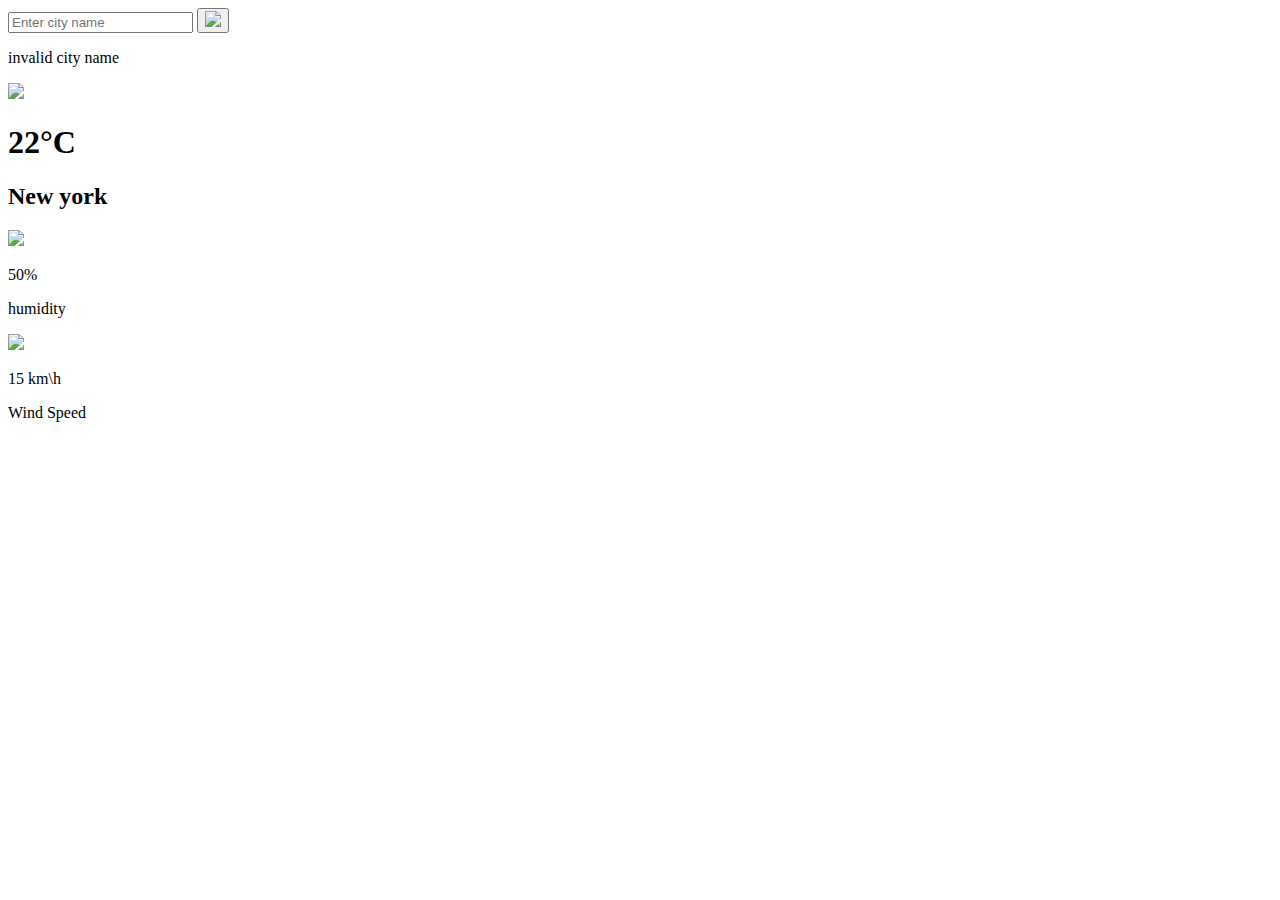
==== index.html @ 82dd0f61 "change file name" ====
<!DOCTYPE html>
<html lang="en">
<head>
    <meta charset="UTF-8">
    <meta name="viewport" content="width=device-width, initial-scale=1.0">
    <link rel="stylesheet" href="../css_java/weather.css">
    <title>Weather</title>
</head>
<body>
    <div class="card">
        <div class="search">
            <input type="text" placeholder="Enter city name" spellcheck="false">
            <button><img src="../images/search.png"></button>
        </div>
        <div class="error">
            <p>invalid city name</p>
        </div>
        <div class="weather">
            <img src="../images/rain.png" class="weather-icon">
            <h1 class="temp">22°C</h1>
            <h2 class="city">New york</h2>
            <div class="details">
                <div class="col">
                    <img src="../images/humidity.png">
                    <div>
                        <p class="humidity">50%</p>
                        <p>humidity</p>
                    </div>
                </div>
                <div class="col">
                    <img src="../images/wind.png">
                    <div>
                        <p class="wind">15 km\h</p>
                        <p>Wind Speed</p>
                    </div>
                </div>
            </div>
        </div>
    </div>
</body>

<script src="../java_script/weather.js"></script>
</html>
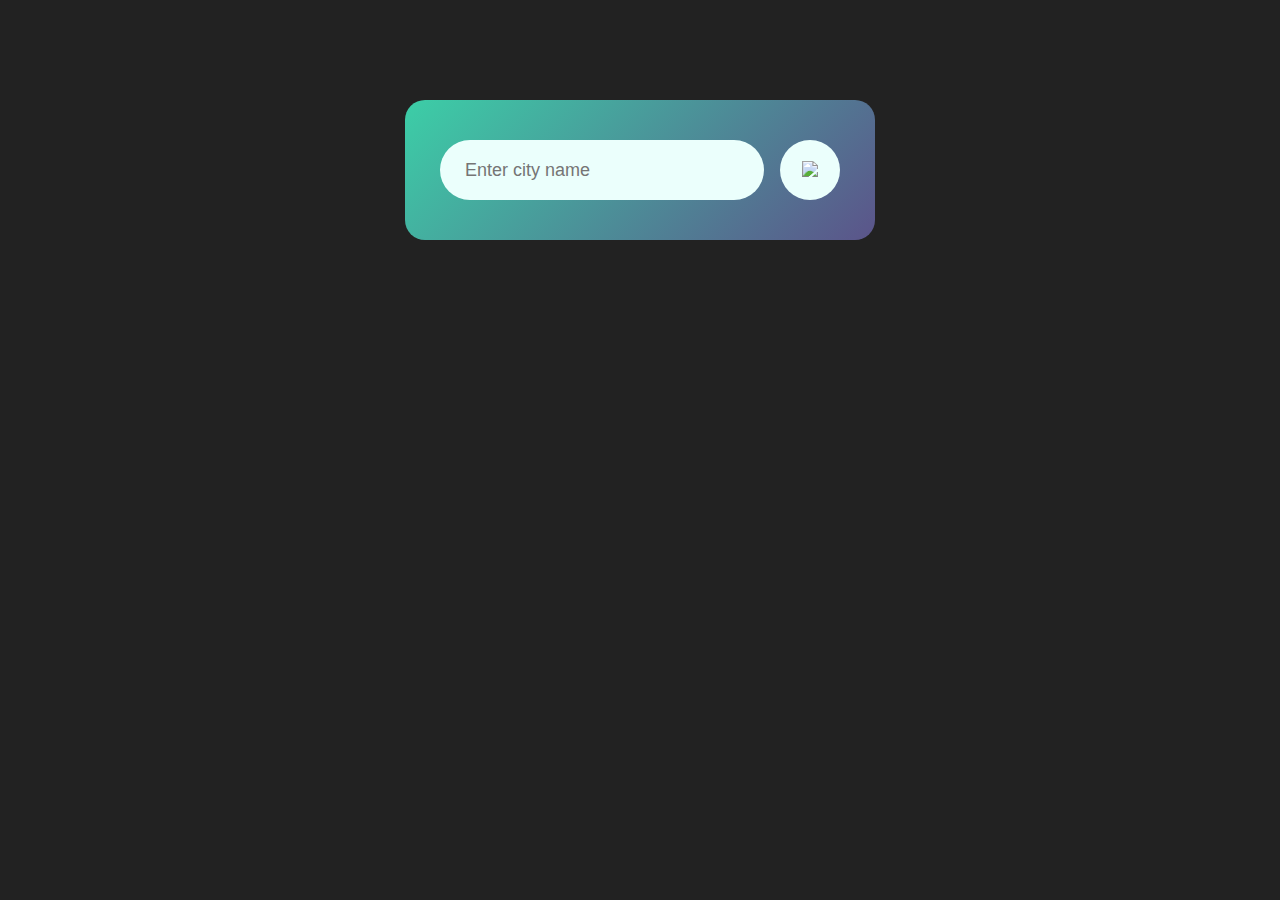
==== commit 836cd069: "change file path" ====
--- a/index.html
+++ b/index.html
@@ -3,7 +3,7 @@
 <head>
     <meta charset="UTF-8">
     <meta name="viewport" content="width=device-width, initial-scale=1.0">
-    <link rel="stylesheet" href="../css_java/weather.css">
+    <link rel="stylesheet" href="/weather.css">
     <title>Weather</title>
 </head>
 <body>
@@ -39,5 +39,5 @@
     </div>
 </body>
 
-<script src="../java_script/weather.js"></script>
+<script src="/weather.js"></script>
 </html>--- a/weather.css
+++ b/weather.css
@@ -0,0 +1,93 @@
+*{
+    margin: 0;
+    padding: 0;
+    font-family: 'Open Sans', sans-serif;
+    box-sizing: border-box;
+}
+body {
+    background-color: #222;
+}
+.card{
+    width: 90%;
+    max-width: 470px;
+    background: linear-gradient(135deg, #3ccea7 , #5b548a);
+    color: #fff;
+    margin: 100px auto 0;
+    border-radius: 20px;
+    padding: 40px 35px;
+    text-align: center;
+}
+.search{
+    width: 100%;
+    display: flex;
+    align-items: center;
+    justify-content: space-between;
+}
+.search input{
+    border: 0;
+    outline: 0;
+    background: #ebfffc;
+    color: #555;
+    padding: 10px 25px;
+    border-radius: 30px;
+    height: 60px;
+    font-size: 16px;
+    flex: 1;
+    margin-right: 16px;
+    font-size: 18px;
+}
+.search button{
+    border: 0;
+    outline: 0;
+    background: #ebfffc;
+    border-radius: 50%;
+    width: 60px;
+    height: 60px;
+    cursor: pointer;
+}
+.search button img{
+    width: 16px;
+}
+.weather-icon{
+    width: 170px;
+    margin-top: 30px;
+}
+.weather h1{
+    font-size: 80px;
+    font-weight: 500;
+}
+.weather h2{
+    font-size: 45px;
+    font-weight: 400;
+    margin-top: -10px;
+}
+.details{
+    display: flex;
+    align-items: center;
+    justify-content: space-between;
+    padding: 0 20px;
+    margin-top: 50px;
+}
+.col{
+    display: flex;
+    align-items: center;
+    text-align: left;
+}
+.col img{
+    width: 40px;
+    margin-right: 10px;
+}
+.humidity, .wind{
+    font-size: 28px;
+    margin-top: -6px;
+}
+.weather{
+    display: none;
+}
+.error{
+    text-align: left;
+    margin-left: 10px;
+    font-size: 14px;
+    margin-top: 10px;
+    display: none;
+}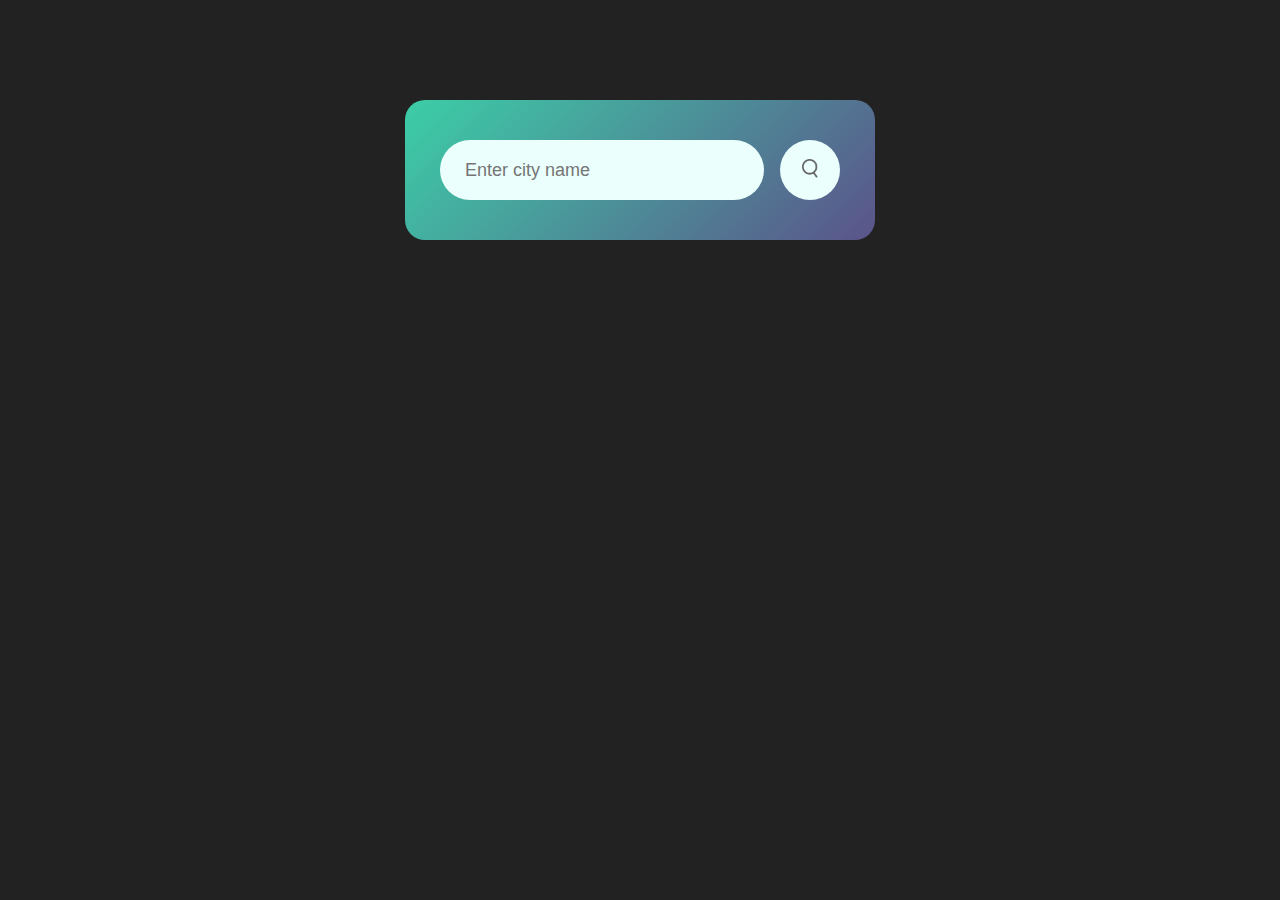
==== commit 04f93ca4: "file name update" ====
--- a/index.html
+++ b/index.html
@@ -3,32 +3,32 @@
 <head>
     <meta charset="UTF-8">
     <meta name="viewport" content="width=device-width, initial-scale=1.0">
-    <link rel="stylesheet" href="/weather.css">
+    <link rel="stylesheet" href="./weather.css">
     <title>Weather</title>
 </head>
 <body>
     <div class="card">
         <div class="search">
             <input type="text" placeholder="Enter city name" spellcheck="false">
-            <button><img src="../images/search.png"></button>
+            <button><img src="./img/search.png"></button>
         </div>
         <div class="error">
             <p>invalid city name</p>
         </div>
         <div class="weather">
-            <img src="../images/rain.png" class="weather-icon">
+            <img src="./img/rain.png" class="weather-icon">
             <h1 class="temp">22°C</h1>
             <h2 class="city">New york</h2>
             <div class="details">
                 <div class="col">
-                    <img src="../images/humidity.png">
+                    <img src="./img/humidity.png">
                     <div>
                         <p class="humidity">50%</p>
                         <p>humidity</p>
                     </div>
                 </div>
                 <div class="col">
-                    <img src="../images/wind.png">
+                    <img src="./img/wind.png">
                     <div>
                         <p class="wind">15 km\h</p>
                         <p>Wind Speed</p>
@@ -39,5 +39,5 @@
     </div>
 </body>
 
-<script src="/weather.js"></script>
+<script src="./weather.js"></script>
 </html>